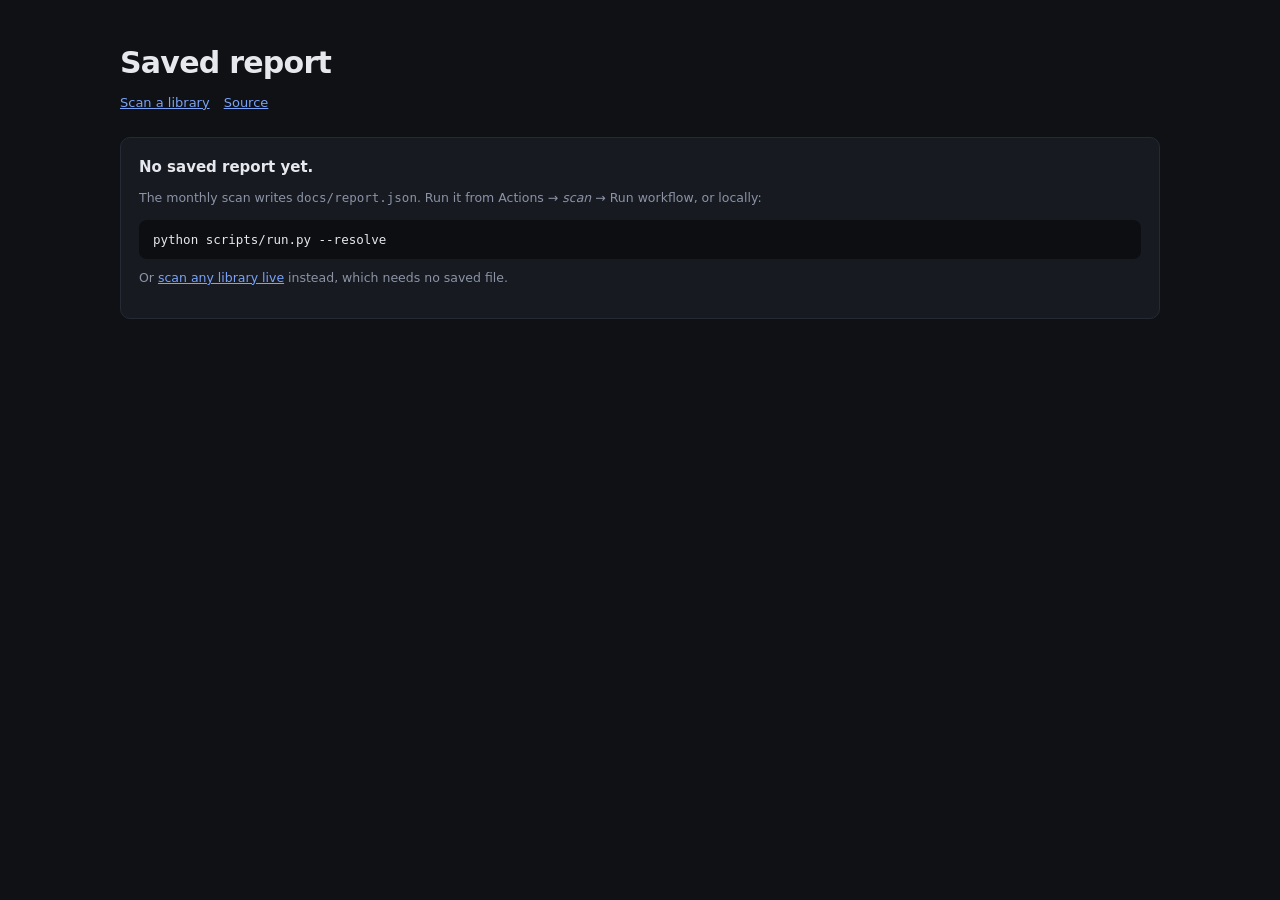
==== docs/report.html @ 0f0e22b5 "Add frontend: scanner UI, browser detectors, saved report view" ====
<!DOCTYPE html>
<html lang="en">
<head>
<meta charset="utf-8">
<meta name="viewport" content="width=device-width, initial-scale=1">
<title>Scrobble Drift — saved report</title>
<link rel="stylesheet" href="style.css">
</head>
<body>
<div class="wrap">
  <h1>Saved report</h1>
  <div class="nav">
    <a href="./">Scan a library</a>
    <a href="https://github.com/ArjanKnol/scrobble-drift">Source</a>
  </div>
  <div id="app"><div class="note">Loading…</div></div>
</div>

<script>
/* Renders docs/report.json, written by the monthly GitHub Action. No API proxy
   involved: this is a committed file, so this page works on plain Pages. */
const N = n => (n ?? 0).toLocaleString();
const esc = s => String(s ?? '').replace(/[&<>"]/g, c =>
  ({'&':'&amp;','<':'&lt;','>':'&gt;','"':'&quot;'}[c]));
const KEY = s => esc(String(s).replace('␟', ' — '));
const col = v => v >= 85 ? 'var(--good)' : v >= 60 ? 'var(--warn)' : 'var(--bad)';
const metric = (n, l, c) =>
  `<div class="panel metric"><div class="n"${c ? ` style="color:${c}"` : ''}>${n}</div>
   <div class="l">${l}</div></div>`;

let R = null, fDet = '', fCls = '';

fetch('report.json?' + Date.now())
  .then(r => { if (!r.ok) throw 0; return r.json(); })
  .then(d => { R = d; render(); })
  .catch(() => {
    document.getElementById('app').innerHTML = `
      <div class="panel">
        <strong>No saved report yet.</strong>
        <p class="note">The monthly scan writes <code>docs/report.json</code>.
        Run it from Actions → <em>scan</em> → Run workflow, or locally:</p>
        <div class="setup"><pre>python scripts/run.py --resolve</pre></div>
        <p class="note">Or <a href="./">scan any library live</a> instead, which
        needs no saved file.</p>
      </div>`;
  });

function render() {
  const d = R, p = d.profile, h = d.hygiene, era = d.era, im = d.impact;
  const when = new Date(d.generated * 1000).toISOString().slice(0, 16).replace('T', ' ');

  document.getElementById('app').innerHTML = `
    <div class="sub">${esc(d.user)} · ${N(p.scrobbles_ingested)} scrobbles ·
      generated ${when} UTC · ${d.resolved
        ? `${N(d.musicbrainz_lookups)} MusicBrainz lookups`
        : 'local detectors only'}</div>

    <div class="grid g2">
      <div class="panel">
        <div class="score" style="color:${col(h.score)}">${h.score}<span
          style="font-size:18px;color:var(--dim)">/100</span></div>
        <div class="l" style="color:var(--dim);font-size:12px;margin-bottom:12px">
          hygiene score</div>
        ${Object.entries(h.subscores || {}).map(([k, v]) => `
          <div style="margin-bottom:9px">
            <div class="row" style="border:0;padding:0">
              <span>${esc(k.replace(/_/g, ' '))}</span><span class="v">${v}</span></div>
            <div class="bar"><i style="width:${v}%;background:${col(v)}"></i></div>
          </div>`).join('')}
      </div>
      <div class="grid g4">
        ${metric(N(p.distinct_albums), 'album strings')}
        ${metric(N(p.distinct_artists), 'artists')}
        ${metric(N(d.issues_total), 'issues found')}
        ${metric((p.scrobbles_ingested / Math.max(p.distinct_albums, 1)).toFixed(1),
                 'plays per album string')}
      </div>
    </div>

    ${era && era.plays ? `
      <h2>Unreleased, tagged by era</h2>
      <div class="panel grid g2">
        <div class="grid g4" style="align-content:start">
          ${metric(era.share_of_all_plays + '%', 'of all scrobbles', 'var(--era)')}
          ${metric(N(era.plays), 'era-tagged plays')}
          ${metric(N(era.album_strings), 'era album strings')}
          ${metric(N(era.distinct_eras), 'distinct eras')}
        </div>
        <div>${(era.top_albums || []).slice(0, 12).map(a =>
          `<div class="row"><span>${KEY(a.key)}</span>
           <span class="v">${N(a.plays)}</span></div>`).join('')}</div>
      </div>` : ''}

    ${im && im.biggest_movers && im.biggest_movers.length ? `
      <h2>Your chart, corrected</h2>
      ${im.number_one_changes ? `<div class="panel" style="border-color:var(--warn);
        margin-bottom:12px">Your true number one album is not the one Last.fm
        shows you.</div>` : ''}
      <div class="panel">${im.biggest_movers.slice(0, 14).map(m => `
        <div class="mv">
          <span class="${m.delta > 0 ? 'up' : 'down'}" style="width:64px;
            font-variant-numeric:tabular-nums">#${m.from} → #${m.to}</span>
          <span style="flex:1">${KEY(m.album)}</span>
          <span class="v" style="color:var(--dim)">
            ${N(m.plays_before)} → ${N(m.plays_after)}</span>
        </div>`).join('')}</div>` : ''}

    <h2>Issues</h2>
    <div style="display:flex;gap:8px;flex-wrap:wrap;margin-bottom:14px">
      <select id="fd"><option value="">All detectors</option>
        ${Object.entries(d.summary_by_detector)
          .sort((a, b) => b[1].plays_affected - a[1].plays_affected)
          .map(([k, v]) => `<option value="${k}">${k} — ${v.count} issue(s),
            ${N(v.plays_affected)} plays</option>`).join('')}</select>
      <select id="fc"><option value="">All classes</option>
        ${[...new Set(d.issues.map(i => i.class))].sort()
          .map(c => `<option value="${c}">${c}</option>`).join('')}</select>
    </div>
    <div id="issues"></div>`;

  const fd = document.getElementById('fd'), fc = document.getElementById('fc');
  fd.value = fDet; fc.value = fCls;
  fd.onchange = e => { fDet = e.target.value; issues(); };
  fc.onchange = e => { fCls = e.target.value; issues(); };
  issues();
}

function issues() {
  const list = R.issues.filter(i =>
    (!fDet || i.detector === fDet) && (!fCls || i.class === fCls)).slice(0, 200);
  document.getElementById('issues').innerHTML = list.length ? list.map(i => `
    <div class="issue">
      <h3>${esc(i.title)}</h3>
      <div>
        <span class="tag t-${i.class}">${i.class}</span>
        <span class="tag">${i.detector}</span>
        <span class="tag">${N(i.plays_affected)} plays</span>
        <span class="tag">confidence ${Math.round((i.confidence || 0) * 100)}%</span>
        ${i.no_auto_action ? '<span class="tag t-review">verify manually</span>' : ''}
      </div>
      ${i.suggest ? `<p>${esc(i.suggest)}</p>` : ''}
      ${i.temporal ? `<p style="color:var(--warn)">${esc(i.temporal.note)}</p>` : ''}
      ${(i.members || []).length ? `<div class="mem">${i.members.slice(0, 8).map(m => {
        const label = m.album ?? m.artist ?? m.track ?? m.era ?? m.month ?? m.mbid ?? '';
        const n = m.plays ?? m.dupes ?? null;
        return `<code>${esc(label)}</code>${n !== null ? ' ' + N(n) : ''}${
          m.looks_like ? ` <span style="opacity:.65">(${esc(m.looks_like)})</span>` : ''}`;
      }).join(' &nbsp;·&nbsp; ')}</div>` : ''}
    </div>`).join('') : '<div class="panel">Nothing matches that filter.</div>';
}
</script>
</body>
</html>
---- docs/style.css ----
:root{
  --bg:#0f1115; --panel:#171a21; --line:#252a34; --ink:#e6e8ee; --dim:#8b93a5;
  --accent:#7aa2f7; --good:#7fd88f; --warn:#e0af68; --bad:#f7768e; --era:#bb9af7;
}
*{box-sizing:border-box}
body{margin:0;background:var(--bg);color:var(--ink);
  font:15px/1.55 ui-sans-serif,system-ui,-apple-system,"Segoe UI",sans-serif}
a{color:var(--accent)}
code{font:12.5px ui-monospace,SFMono-Regular,Menlo,monospace}
.wrap{max-width:1080px;margin:0 auto;padding:40px 20px 90px}
h1{font-size:30px;margin:0 0 6px;letter-spacing:-.025em}
h2{font-size:15px;text-transform:uppercase;letter-spacing:.08em;color:var(--dim);
  margin:38px 0 12px;font-weight:600}
.lede{color:var(--dim);max-width:60ch;margin:0 0 26px}
.sub{color:var(--dim);font-size:13px;margin-bottom:26px}
.panel{background:var(--panel);border:1px solid var(--line);border-radius:10px;padding:18px}
.grid{display:grid;gap:14px}
.g4{grid-template-columns:repeat(auto-fit,minmax(170px,1fr))}
.g2{grid-template-columns:repeat(auto-fit,minmax(320px,1fr))}
form{display:flex;gap:9px;flex-wrap:wrap;align-items:center}
input,select,button{background:#0c0e12;color:var(--ink);border:1px solid var(--line);
  border-radius:8px;padding:11px 13px;font:inherit;font-size:14px}
input{min-width:230px}
button{background:var(--accent);color:#0b0e14;border-color:transparent;
  font-weight:600;cursor:pointer}
button:disabled{opacity:.5;cursor:default}
button.ghost{background:var(--panel);color:var(--ink);border-color:var(--line);font-weight:500}
.bar{height:7px;background:var(--line);border-radius:99px;overflow:hidden;margin-top:9px}
.bar>i{display:block;height:100%;background:var(--accent);transition:width .25s}
.metric .n{font-size:29px;font-weight:650;letter-spacing:-.02em}
.metric .l{color:var(--dim);font-size:12px;text-transform:uppercase;
  letter-spacing:.06em;margin-top:2px}
.score{font-size:52px;font-weight:700;line-height:1}
.row{display:flex;justify-content:space-between;gap:12px;padding:5px 0;
  border-bottom:1px solid var(--line);font-size:13px}
.row:last-child{border-bottom:0}
.row .v{color:var(--dim);white-space:nowrap;font-variant-numeric:tabular-nums}
.tag{display:inline-block;font-size:11px;padding:1px 7px;border-radius:99px;
  border:1px solid var(--line);color:var(--dim);margin:0 6px 4px 0}
.t-error{color:var(--bad);border-color:var(--bad)}
.t-split{color:var(--warn);border-color:var(--warn)}
.t-review{color:var(--accent);border-color:var(--accent)}
.t-anomaly{color:var(--era);border-color:var(--era)}
.t-unfixable{color:var(--dim)}
.issue{border:1px solid var(--line);border-radius:9px;padding:13px 15px;
  margin-bottom:9px;background:var(--panel)}
.issue h3{margin:0 0 7px;font-size:14.5px;font-weight:600}
.issue p{margin:6px 0 0;color:var(--dim);font-size:13px}
.issue .mem{margin-top:9px;font-size:12px;color:var(--dim);
  font-variant-numeric:tabular-nums}
.issue .mem code{background:#0c0e12;padding:1px 5px;border-radius:4px;color:var(--ink)}
.mv{display:flex;gap:9px;font-size:13px;padding:5px 0;border-bottom:1px solid var(--line)}
.up{color:var(--good)} .down{color:var(--bad)}
.err{border-color:var(--bad);color:var(--bad)}
.hide{display:none}
.note{font-size:12.5px;color:var(--dim);margin-top:9px}
.nav{display:flex;gap:14px;font-size:13px;margin-bottom:24px}
.setup{background:#0c0e12;border-radius:8px;padding:12px 14px;margin-top:12px;
  overflow-x:auto}
.setup pre{margin:0;font:12.5px ui-monospace,Menlo,monospace;color:var(--ink)}
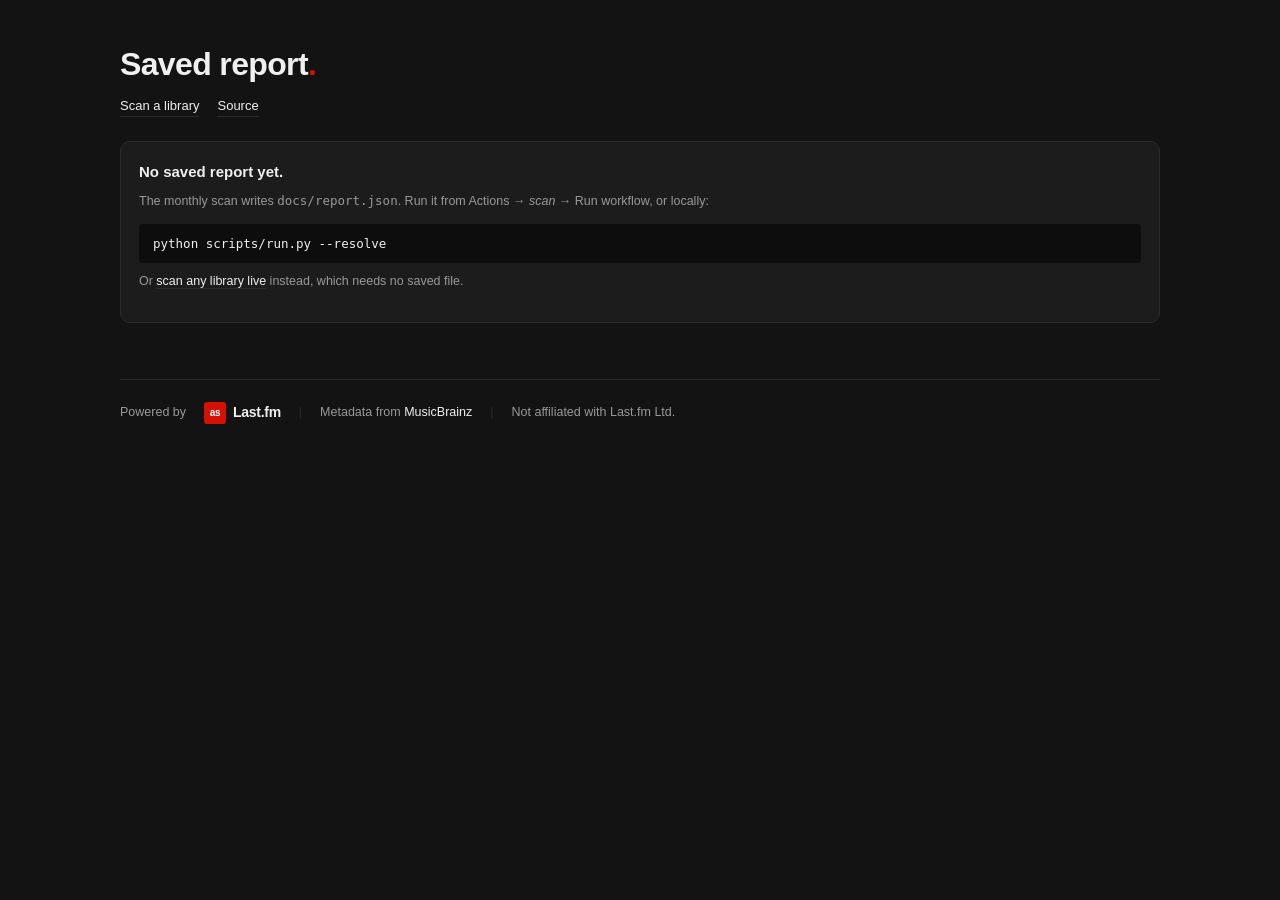
==== commit 163cf0dc: "Last.fm-style theme, attribution footer, fix sequel false positive" ====
--- a/docs/report.html
+++ b/docs/report.html
@@ -8,12 +8,26 @@
 </head>
 <body>
 <div class="wrap">
-  <h1>Saved report</h1>
+  <h1>Saved report<span class="dot">.</span></h1>
   <div class="nav">
     <a href="./">Scan a library</a>
     <a href="https://github.com/ArjanKnol/scrobble-drift">Source</a>
   </div>
   <div id="app"><div class="note">Loading…</div></div>
+
+  <footer class="attrib">
+    <span>Powered by</span>
+    <a class="lfm" href="https://www.last.fm/" target="_blank"
+       rel="noopener noreferrer">
+      <span class="mark" aria-hidden="true">as</span>Last.fm
+    </a>
+    <span class="sep">|</span>
+    <span>Metadata from
+      <a href="https://musicbrainz.org/" target="_blank"
+         rel="noopener noreferrer">MusicBrainz</a></span>
+    <span class="sep">|</span>
+    <span>Not affiliated with Last.fm Ltd.</span>
+  </footer>
 </div>
 
 <script>
--- a/docs/style.css
+++ b/docs/style.css
@@ -1,16 +1,27 @@
+/* Palette follows Last.fm's own dark theme: near-black greys with their
+   signature red (#d51007) as the single accent. Deliberately not a clone --
+   this is a third-party tool and should not pass itself off as Last.fm -- but
+   it should feel like it belongs next to it. */
 :root{
-  --bg:#0f1115; --panel:#171a21; --line:#252a34; --ink:#e6e8ee; --dim:#8b93a5;
-  --accent:#7aa2f7; --good:#7fd88f; --warn:#e0af68; --bad:#f7768e; --era:#bb9af7;
+  --bg:#131313; --panel:#1c1c1c; --line:#2b2b2b; --ink:#f0f0f0; --dim:#999;
+  --accent:#d51007;          /* Last.fm red */
+  --accent-hover:#ff2010;
+  --good:#5cb85c; --warn:#e0af68; --bad:#d51007; --era:#b56bd8;
 }
 *{box-sizing:border-box}
 body{margin:0;background:var(--bg);color:var(--ink);
-  font:15px/1.55 ui-sans-serif,system-ui,-apple-system,"Segoe UI",sans-serif}
-a{color:var(--accent)}
+  font:15px/1.55 -apple-system,BlinkMacSystemFont,"Segoe UI",Roboto,
+    "Helvetica Neue",Arial,sans-serif;
+  -webkit-font-smoothing:antialiased}
+a{color:var(--ink);text-decoration:none;border-bottom:1px solid var(--line)}
+a:hover{color:var(--accent);border-bottom-color:var(--accent)}
 code{font:12.5px ui-monospace,SFMono-Regular,Menlo,monospace}
-.wrap{max-width:1080px;margin:0 auto;padding:40px 20px 90px}
-h1{font-size:30px;margin:0 0 6px;letter-spacing:-.025em}
-h2{font-size:15px;text-transform:uppercase;letter-spacing:.08em;color:var(--dim);
-  margin:38px 0 12px;font-weight:600}
+.wrap{max-width:1080px;margin:0 auto;padding:40px 20px 40px}
+h1{font-size:32px;margin:0 0 6px;letter-spacing:-.02em;font-weight:800}
+h1 .dot{color:var(--accent)}
+h2{font-size:13px;text-transform:uppercase;letter-spacing:.1em;color:var(--dim);
+  margin:38px 0 12px;font-weight:700;
+  border-bottom:1px solid var(--line);padding-bottom:8px}
 .lede{color:var(--dim);max-width:60ch;margin:0 0 26px}
 .sub{color:var(--dim);font-size:13px;margin-bottom:26px}
 .panel{background:var(--panel);border:1px solid var(--line);border-radius:10px;padding:18px}
@@ -18,13 +29,19 @@
 .g4{grid-template-columns:repeat(auto-fit,minmax(170px,1fr))}
 .g2{grid-template-columns:repeat(auto-fit,minmax(320px,1fr))}
 form{display:flex;gap:9px;flex-wrap:wrap;align-items:center}
-input,select,button{background:#0c0e12;color:var(--ink);border:1px solid var(--line);
-  border-radius:8px;padding:11px 13px;font:inherit;font-size:14px}
+input,select,button{background:#0d0d0d;color:var(--ink);border:1px solid var(--line);
+  border-radius:4px;padding:11px 13px;font:inherit;font-size:14px}
 input{min-width:230px}
-button{background:var(--accent);color:#0b0e14;border-color:transparent;
-  font-weight:600;cursor:pointer}
-button:disabled{opacity:.5;cursor:default}
-button.ghost{background:var(--panel);color:var(--ink);border-color:var(--line);font-weight:500}
+input:focus,select:focus{outline:none;border-color:var(--accent)}
+button{background:var(--accent);color:#fff;border-color:transparent;
+  font-weight:700;cursor:pointer;text-transform:uppercase;
+  letter-spacing:.04em;font-size:13px;border-radius:4px}
+button:hover:not(:disabled){background:var(--accent-hover)}
+button:disabled{opacity:.45;cursor:default}
+button.ghost{background:transparent;color:var(--dim);border-color:var(--line);
+  font-weight:600}
+button.ghost:hover{background:transparent;color:var(--ink);
+  border-color:var(--dim)}
 .bar{height:7px;background:var(--line);border-radius:99px;overflow:hidden;margin-top:9px}
 .bar>i{display:block;height:100%;background:var(--accent);transition:width .25s}
 .metric .n{font-size:29px;font-weight:650;letter-spacing:-.02em}
@@ -54,7 +71,25 @@
 .err{border-color:var(--bad);color:var(--bad)}
 .hide{display:none}
 .note{font-size:12.5px;color:var(--dim);margin-top:9px}
-.nav{display:flex;gap:14px;font-size:13px;margin-bottom:24px}
-.setup{background:#0c0e12;border-radius:8px;padding:12px 14px;margin-top:12px;
+.nav{display:flex;gap:18px;font-size:13px;margin-bottom:24px}
+.setup{background:#0d0d0d;border-radius:4px;padding:12px 14px;margin-top:12px;
   overflow-x:auto}
 .setup pre{margin:0;font:12.5px ui-monospace,Menlo,monospace;color:var(--ink)}
+
+/* ---- Last.fm attribution ------------------------------------------------
+   The API terms ask for attribution and a link back, so this is a compliance
+   item as much as a design one. Rendered as type rather than a copy of their
+   logo: reproducing a trademark imprecisely is worse than not using it, and a
+   hotlinked hashed asset from their CDN breaks the moment they redeploy. */
+.attrib{border-top:1px solid var(--line);margin-top:56px;padding:22px 0 8px;
+  display:flex;flex-wrap:wrap;gap:8px 18px;align-items:center;
+  font-size:12.5px;color:var(--dim)}
+.attrib a{border-bottom:0}
+.lfm{display:inline-flex;align-items:center;gap:7px;font-weight:800;
+  letter-spacing:-.02em;color:var(--ink);font-size:14px}
+.lfm:hover{color:var(--ink)}
+.lfm .mark{display:inline-flex;align-items:center;justify-content:center;
+  width:22px;height:22px;border-radius:3px;background:var(--accent);
+  color:#fff;font-size:10px;font-weight:800;letter-spacing:-.04em}
+.lfm:hover .mark{background:var(--accent-hover)}
+.attrib .sep{color:var(--line)}
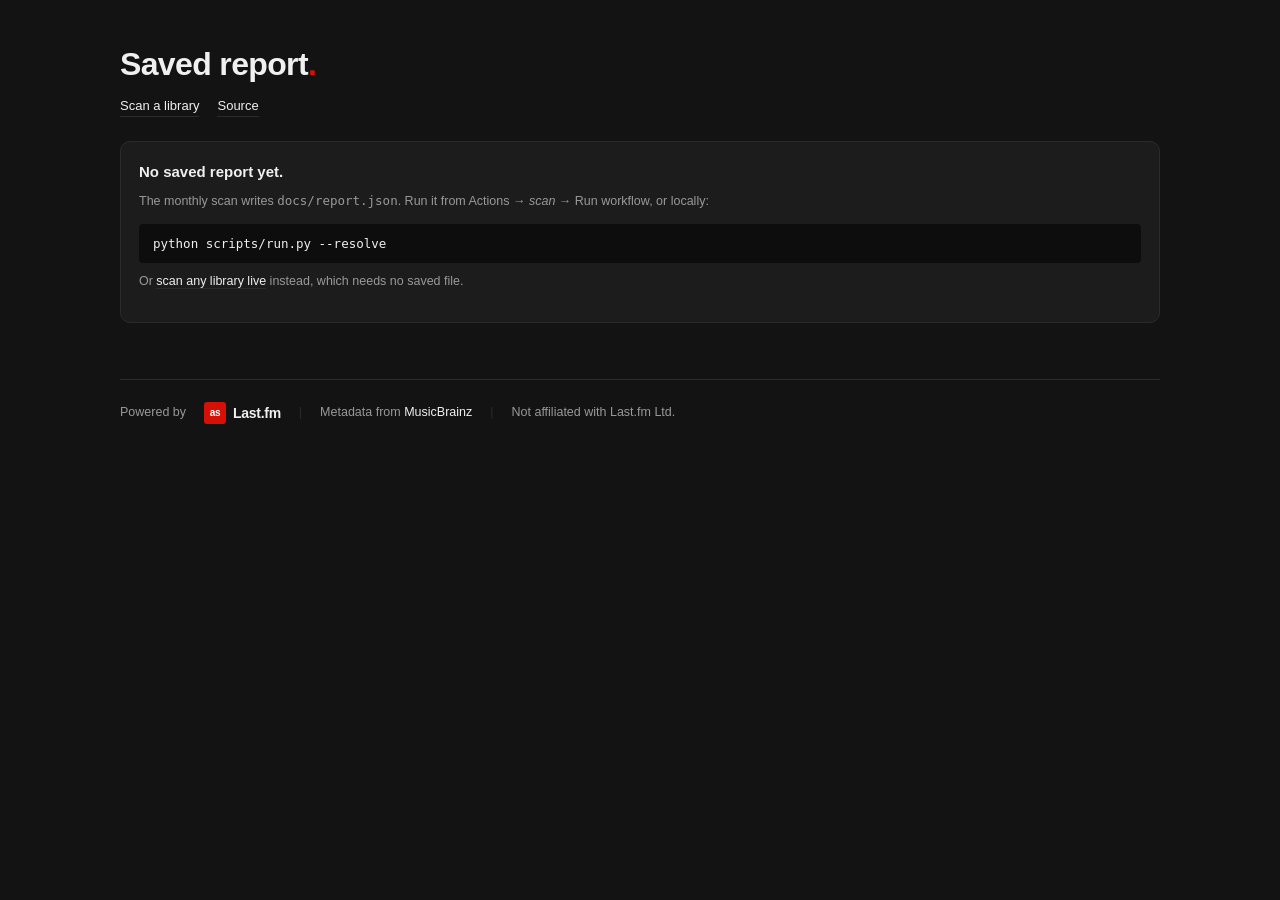
==== commit 798d0a0a: "Use official Last.fm wordmark with fallback" ====
--- a/docs/report.html
+++ b/docs/report.html
@@ -4,7 +4,9 @@
 <meta charset="utf-8">
 <meta name="viewport" content="width=device-width, initial-scale=1">
 <title>Scrobble Drift — saved report</title>
-<link rel="stylesheet" href="style.css">
+<!-- Version query busts the GitHub Pages asset cache. Keep in step with
+     index.html when style.css changes. -->
+<link rel="stylesheet" href="style.css?v=3">
 </head>
 <body>
 <div class="wrap">
@@ -18,8 +20,14 @@
   <footer class="attrib">
     <span>Powered by</span>
     <a class="lfm" href="https://www.last.fm/" target="_blank"
-       rel="noopener noreferrer">
-      <span class="mark" aria-hidden="true">as</span>Last.fm
+       rel="noopener noreferrer" aria-label="Last.fm">
+      <span class="lfm-logo"><img
+        src="https://www.last.fm/static/images/lastfm_logo_facebook.15d8133be114.png"
+        alt="Last.fm" width="106" loading="lazy"
+        onerror="this.closest('.lfm-logo').style.display='none';
+                 this.closest('.lfm').querySelector('.lfm-fallback')
+                     .style.display='inline-flex'"></span>
+      <span class="lfm-fallback"><span class="mark" aria-hidden="true">as</span>Last.fm</span>
     </a>
     <span class="sep">|</span>
     <span>Metadata from
--- a/docs/style.css
+++ b/docs/style.css
@@ -86,10 +86,23 @@
   font-size:12.5px;color:var(--dim)}
 .attrib a{border-bottom:0}
 .lfm{display:inline-flex;align-items:center;gap:7px;font-weight:800;
-  letter-spacing:-.02em;color:var(--ink);font-size:14px}
-.lfm:hover{color:var(--ink)}
-.lfm .mark{display:inline-flex;align-items:center;justify-content:center;
+  letter-spacing:-.02em;color:var(--ink);font-size:14px;line-height:1}
+.lfm:hover{color:var(--ink);opacity:.85}
+
+/* The official asset is the 1200x630 social share image: the red wordmark
+   block sits inside a lot of dark padding. This crops to just the block by
+   oversizing the image inside a fixed window, so it reads as a compact footer
+   logo instead of a mostly-empty rectangle. */
+.lfm-logo{display:block;width:50px;height:26px;overflow:hidden;
+  position:relative;border-radius:2px}
+.lfm-logo img{position:absolute;left:-28px;top:-14px;width:106px;height:auto;
+  display:block}
+
+/* Shown only if the hotlinked asset 404s. Last.fm fingerprints static files
+   (lastfm_logo_facebook.15d8133be114.png), so that URL dies whenever they
+   redeploy. Self-hosting the file in docs/ removes this failure mode. */
+.lfm-fallback{display:none;align-items:center;gap:7px}
+.lfm-fallback .mark{display:inline-flex;align-items:center;justify-content:center;
   width:22px;height:22px;border-radius:3px;background:var(--accent);
   color:#fff;font-size:10px;font-weight:800;letter-spacing:-.04em}
-.lfm:hover .mark{background:var(--accent-hover)}
 .attrib .sep{color:var(--line)}
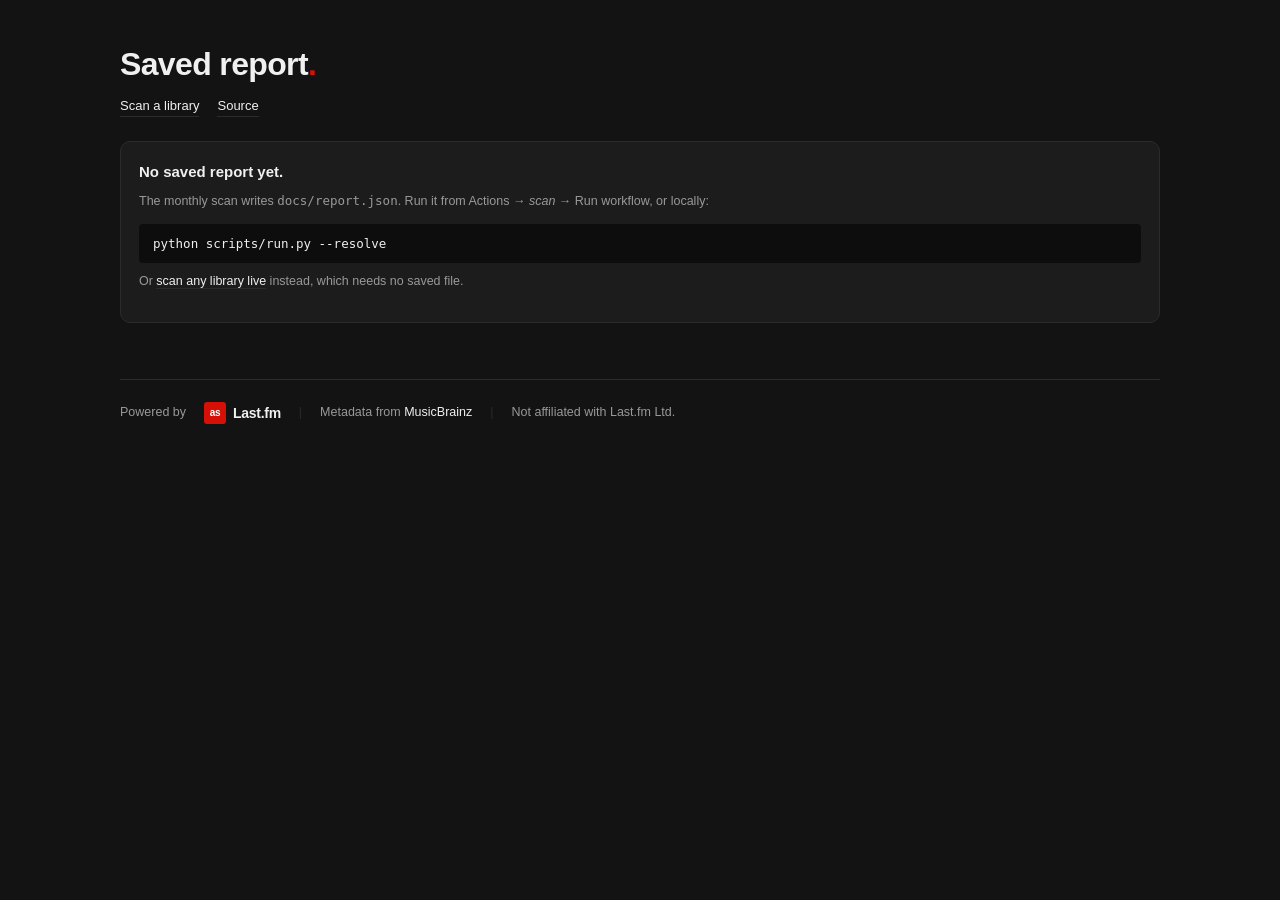
==== commit 242d2ad9: "Bump stylesheet cache version" ====
--- a/docs/report.html
+++ b/docs/report.html
@@ -6,7 +6,7 @@
 <title>Scrobble Drift — saved report</title>
 <!-- Version query busts the GitHub Pages asset cache. Keep in step with
      index.html when style.css changes. -->
-<link rel="stylesheet" href="style.css?v=3">
+<link rel="stylesheet" href="style.css?v=4">
 </head>
 <body>
 <div class="wrap">
--- a/docs/style.css
+++ b/docs/style.css
@@ -22,7 +22,7 @@
 h2{font-size:13px;text-transform:uppercase;letter-spacing:.1em;color:var(--dim);
   margin:38px 0 12px;font-weight:700;
   border-bottom:1px solid var(--line);padding-bottom:8px}
-.lede{color:var(--dim);max-width:60ch;margin:0 0 26px}
+.lede{color:var(--dim);margin:0 0 26px}
 .sub{color:var(--dim);font-size:13px;margin-bottom:26px}
 .panel{background:var(--panel);border:1px solid var(--line);border-radius:10px;padding:18px}
 .grid{display:grid;gap:14px}
@@ -90,13 +90,9 @@
 .lfm:hover{color:var(--ink);opacity:.85}
 
 /* The official asset is the 1200x630 social share image: the red wordmark
-   block sits inside a lot of dark padding. This crops to just the block by
-   oversizing the image inside a fixed window, so it reads as a compact footer
-   logo instead of a mostly-empty rectangle. */
-.lfm-logo{display:block;width:50px;height:26px;overflow:hidden;
-  position:relative;border-radius:2px}
-.lfm-logo img{position:absolute;left:-28px;top:-14px;width:106px;height:auto;
-  display:block}
+   block sits inside dark padding. Shown whole rather than cropped: a crop needs hard-coded pixel offsets into someone else's export, which break silently if they ever re-export it. The padding is near-black and blends into --bg anyway. */
+.lfm-logo{display:block;width:96px;height:auto;line-height:0}
+.lfm-logo img{display:block;width:100%;height:auto;border-radius:2px}
 
 /* Shown only if the hotlinked asset 404s. Last.fm fingerprints static files
    (lastfm_logo_facebook.15d8133be114.png), so that URL dies whenever they
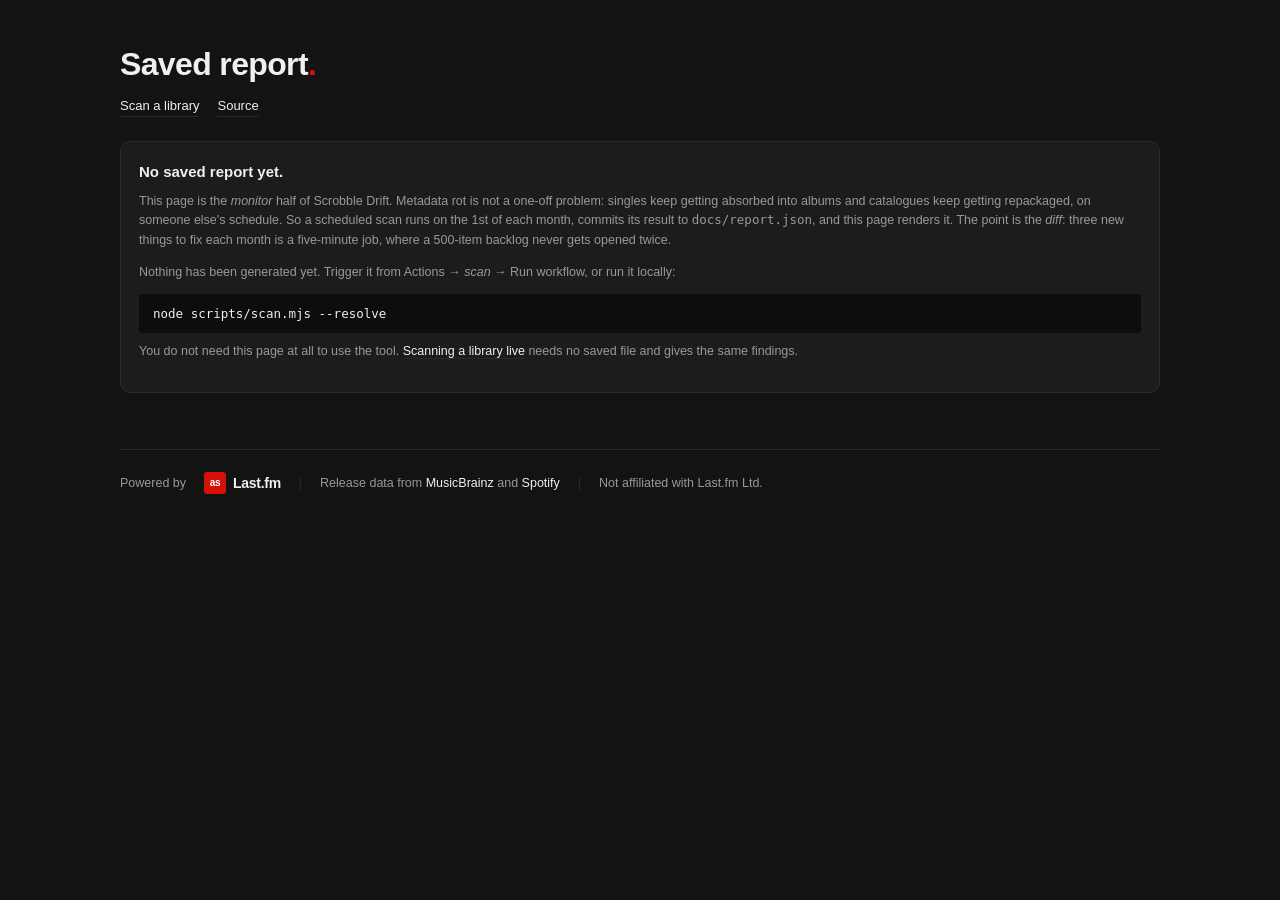
==== commit 349aa012: "Scan summary panel, honest report page, Spotify in footer" ====
--- a/docs/report.html
+++ b/docs/report.html
@@ -6,7 +6,7 @@
 <title>Scrobble Drift — saved report</title>
 <!-- Version query busts the GitHub Pages asset cache. Keep in step with
      index.html when style.css changes. -->
-<link rel="stylesheet" href="style.css?v=4">
+<link rel="stylesheet" href="style.css?v=8">
 </head>
 <body>
 <div class="wrap">
@@ -30,9 +30,12 @@
       <span class="lfm-fallback"><span class="mark" aria-hidden="true">as</span>Last.fm</span>
     </a>
     <span class="sep">|</span>
-    <span>Metadata from
+    <span>Release data from
       <a href="https://musicbrainz.org/" target="_blank"
-         rel="noopener noreferrer">MusicBrainz</a></span>
+         rel="noopener noreferrer">MusicBrainz</a>
+      and
+      <a href="https://developer.spotify.com/documentation/web-api"
+         target="_blank" rel="noopener noreferrer">Spotify</a></span>
     <span class="sep">|</span>
     <span>Not affiliated with Last.fm Ltd.</span>
   </footer>
@@ -59,11 +62,19 @@
     document.getElementById('app').innerHTML = `
       <div class="panel">
         <strong>No saved report yet.</strong>
-        <p class="note">The monthly scan writes <code>docs/report.json</code>.
-        Run it from Actions → <em>scan</em> → Run workflow, or locally:</p>
-        <div class="setup"><pre>python scripts/run.py --resolve</pre></div>
-        <p class="note">Or <a href="./">scan any library live</a> instead, which
-        needs no saved file.</p>
+        <p class="note">This page is the <em>monitor</em> half of Scrobble Drift.
+        Metadata rot is not a one-off problem: singles keep getting absorbed into
+        albums and catalogues keep getting repackaged, on someone else's
+        schedule. So a scheduled scan runs on the 1st of each month, commits its
+        result to <code>docs/report.json</code>, and this page renders it. The
+        point is the <em>diff</em>: three new things to fix each month is a
+        five-minute job, where a 500-item backlog never gets opened twice.</p>
+        <p class="note">Nothing has been generated yet. Trigger it from
+        Actions → <em>scan</em> → Run workflow, or run it locally:</p>
+        <div class="setup"><pre>node scripts/scan.mjs --resolve</pre></div>
+        <p class="note">You do not need this page at all to use the tool.
+        <a href="./">Scanning a library live</a> needs no saved file and gives
+        the same findings.</p>
       </div>`;
   });
 
@@ -74,7 +85,9 @@
   document.getElementById('app').innerHTML = `
     <div class="sub">${esc(d.user)} · ${N(p.scrobbles_ingested)} scrobbles ·
       generated ${when} UTC · ${d.resolved
-        ? `${N(d.musicbrainz_lookups)} MusicBrainz lookups`
+        ? [d.spotify_resolved ? `${N(d.spotify_resolved)} via Spotify` : '',
+           d.musicbrainz_lookups ? `${N(d.musicbrainz_lookups)} via MusicBrainz` : '']
+            .filter(Boolean).join(' · ') || 'release data resolved'
         : 'local detectors only'}</div>
 
     <div class="grid g2">
--- a/docs/style.css
+++ b/docs/style.css
@@ -19,9 +19,17 @@
 .wrap{max-width:1080px;margin:0 auto;padding:40px 20px 40px}
 h1{font-size:32px;margin:0 0 6px;letter-spacing:-.02em;font-weight:800}
 h1 .dot{color:var(--accent)}
+/* The lockup ships as a dark-theme PNG: the original artwork has black ink for
+   light backgrounds, which would be invisible here. width/height are on the
+   img so the header does not reflow while it loads. */
+h1.brand{margin:0 0 14px;line-height:0}
+h1.brand img{width:270px;max-width:72vw;height:auto;display:block}
+@media (max-width:520px){ h1.brand img{width:210px} }
 h2{font-size:13px;text-transform:uppercase;letter-spacing:.1em;color:var(--dim);
   margin:38px 0 12px;font-weight:700;
   border-bottom:1px solid var(--line);padding-bottom:8px}
+/* Full content width, matching the panels below it, rather than a narrow
+   measure. */
 .lede{color:var(--dim);margin:0 0 26px}
 .sub{color:var(--dim);font-size:13px;margin-bottom:26px}
 .panel{background:var(--panel);border:1px solid var(--line);border-radius:10px;padding:18px}
@@ -66,6 +74,9 @@
 .issue .mem{margin-top:9px;font-size:12px;color:var(--dim);
   font-variant-numeric:tabular-nums}
 .issue .mem code{background:#0c0e12;padding:1px 5px;border-radius:4px;color:var(--ink)}
+.issue .links{margin-top:7px;padding-top:7px;border-top:1px solid var(--line)}
+.issue .links a{color:var(--accent);border-bottom:0;font-size:12px}
+.issue .links a:hover{border-bottom:1px solid var(--accent)}
 .mv{display:flex;gap:9px;font-size:13px;padding:5px 0;border-bottom:1px solid var(--line)}
 .up{color:var(--good)} .down{color:var(--bad)}
 .err{border-color:var(--bad);color:var(--bad)}
@@ -89,8 +100,11 @@
   letter-spacing:-.02em;color:var(--ink);font-size:14px;line-height:1}
 .lfm:hover{color:var(--ink);opacity:.85}
 
-/* The official asset is the 1200x630 social share image: the red wordmark
-   block sits inside dark padding. Shown whole rather than cropped: a crop needs hard-coded pixel offsets into someone else's export, which break silently if they ever re-export it. The padding is near-black and blends into --bg anyway. */
+/* The official asset is the 1200x630 social share image, so the red wordmark
+   sits inside dark padding. Shown whole rather than cropped: a crop needs
+   hard-coded pixel offsets into someone else's file, which silently breaks if
+   they ever re-export it. The padding is near-black and blends into --bg, so
+   there is nothing to gain from the fragile version. */
 .lfm-logo{display:block;width:96px;height:auto;line-height:0}
 .lfm-logo img{display:block;width:100%;height:auto;border-radius:2px}
 
@@ -102,3 +116,96 @@
   width:22px;height:22px;border-radius:3px;background:var(--accent);
   color:#fff;font-size:10px;font-weight:800;letter-spacing:-.04em}
 .attrib .sep{color:var(--line)}
+
+/* ------------------------------------------------------------------ tooltips */
+/* A real <button>, not a <span title="...">, for three reasons: native titles
+   are unstyleable and slow to appear, they never show on touch devices at all,
+   and a button is keyboard-focusable so the content is reachable without a
+   mouse. The tip lives in a data attribute rather than a hidden element so the
+   markup stays a single tag. */
+/* Longhand, not the `font` shorthand. `font:600 10px/1 inherit` looks
+   reasonable and is INVALID: `inherit` is not a legal font-family inside the
+   shorthand, so the browser drops the entire declaration. The icon then got no
+   sizing at all and the tooltip inherited bold text from whatever it sat next
+   to. Longhand cannot fail this way. */
+.i{display:inline-flex;align-items:center;justify-content:center;
+  width:15px;height:15px;padding:0;margin:0 3px 0 5px;border-radius:99px;
+  background:transparent;border:1px solid var(--dim);color:var(--dim);
+  font-family:inherit;font-size:10px;font-weight:600;line-height:1;
+  text-transform:none;letter-spacing:0;
+  cursor:help;vertical-align:middle;position:relative;flex:0 0 auto}
+.i:hover,.i:focus-visible{background:var(--dim);color:var(--panel);
+  border-color:var(--dim);outline:none}
+
+/* Positioned on a wrapper so the tip is not clipped by the button's own tiny
+   box, and so transform-centring is relative to the icon. */
+.i::after{content:attr(data-tip);position:absolute;left:50%;bottom:calc(100% + 8px);
+  transform:translateX(-50%);width:max-content;max-width:min(300px,72vw);
+  background:#0a0a0a;color:var(--ink);border:1px solid var(--line);
+  border-radius:7px;padding:10px 12px;
+  font-family:inherit;font-size:12.5px;font-weight:400;line-height:1.55;
+  text-transform:none;letter-spacing:0;text-align:left;white-space:normal;
+  opacity:0;visibility:hidden;transition:opacity .12s;z-index:50;
+  box-shadow:0 8px 24px rgba(0,0,0,.55);pointer-events:none}
+.i::before{content:"";position:absolute;left:50%;bottom:calc(100% + 3px);
+  transform:translateX(-50%);border:5px solid transparent;
+  border-top-color:var(--line);opacity:0;visibility:hidden;
+  transition:opacity .12s;z-index:51;pointer-events:none}
+.i:hover::after,.i:hover::before,
+.i:focus-visible::after,.i:focus-visible::before{opacity:1;visibility:visible}
+
+/* Near the left or right edge the centred tip would overflow the viewport.
+   Nudged rather than flipped: a flip needs measurement in JS, and these tips
+   are short enough that a fixed nudge is sufficient and cannot jitter. */
+.i.tip-l::after{left:0;transform:none}
+.i.tip-r::after{left:auto;right:0;transform:none}
+
+/* Below-the-icon variant, for tips on the top row where there is no room above. */
+.i.tip-below::after{bottom:auto;top:calc(100% + 8px)}
+.i.tip-below::before{bottom:auto;top:calc(100% + 3px);
+  border-top-color:transparent;border-bottom-color:var(--line)}
+
+/* Compact fact row, replacing three stacked paragraphs of disclosure copy. */
+.facts{display:flex;flex-wrap:wrap;gap:8px 22px;align-items:center}
+/* baseline, not center: the icon is vertically centred against the text by its
+   own vertical-align, and flex centring fought that and shifted it up a pixel. */
+.facts>span{display:inline-flex;align-items:baseline;flex-wrap:wrap}
+.facts a{font-size:12.5px;margin-left:6px}
+.facts #usage{margin-left:0}
+
+/* --------------------------------------------------------- jump to issues */
+.jump{display:inline-flex;align-items:center;gap:8px;margin-top:14px;
+  background:transparent;border:1px solid var(--accent);color:var(--accent);
+  border-radius:99px;padding:9px 17px;font-weight:700;font-size:12.5px;
+  cursor:pointer;text-transform:uppercase;letter-spacing:.04em}
+.jump:hover{background:var(--accent);color:#fff;border-color:var(--accent)}
+.jump .arr{font-size:15px;line-height:1;transform:translateY(1px)}
+
+/* Respects a reduced-motion preference: smooth scrolling is set here rather
+   than inline so the media query can switch it off, which an inline
+   behavior:"smooth" in JS could not. */
+html{scroll-behavior:smooth}
+@media (prefers-reduced-motion:reduce){
+  html{scroll-behavior:auto}
+  .i::after,.i::before{transition:none}
+}
+
+/* Anchor offset so the heading is not flush against the viewport top after a
+   jump. */
+#issues-anchor{scroll-margin-top:22px}
+
+/* ----------------------------------------------------- scan summary panel */
+/* Shown after a run finishes. A scan can end four ways that used to look
+   identical: complete, complete-but-Spotify-died, stopped, or lookups skipped.
+   This is where the difference gets stated. */
+.done{margin-top:16px;border-color:#2f4030}
+.done .note:last-child{margin-bottom:0}
+.done-head{display:flex;align-items:center;gap:9px;flex-wrap:wrap;
+  margin-bottom:8px;font-size:14px}
+.done-head .v{margin-left:auto;font-size:12.5px;
+  font-variant-numeric:tabular-nums}
+.done-mark{display:inline-flex;align-items:center;justify-content:center;
+  width:19px;height:19px;border-radius:99px;font-size:11px;font-weight:800;
+  flex:0 0 auto}
+.done-mark.ok{background:var(--good);color:#0d1a0d}
+.done-mark.part{background:var(--warn);color:#221a08}
